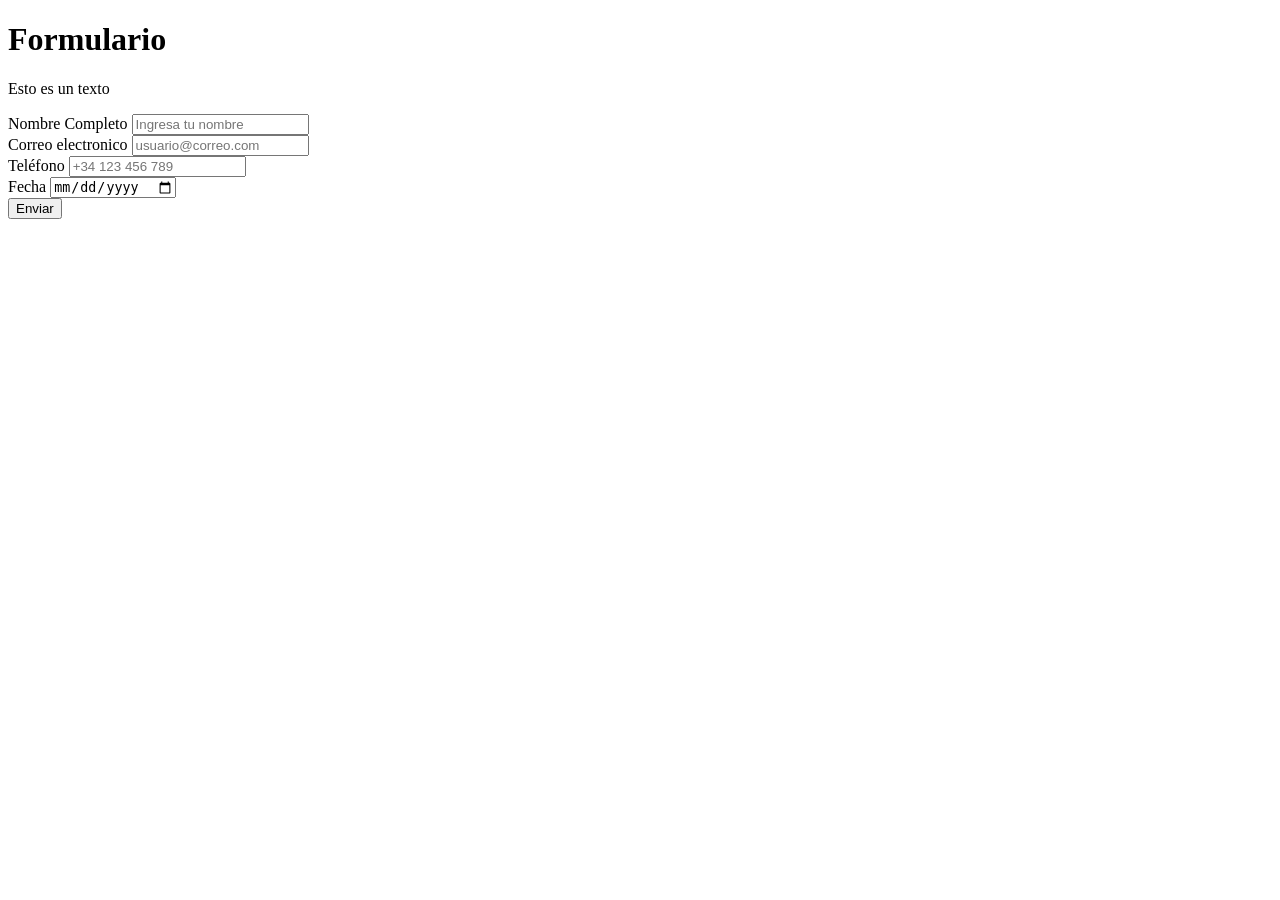
==== formulario.html @ 08b3c8c2 "formulario" ====
<!DOCTYPE html>
<html lang="en">
<head>
  <meta charset="UTF-8">
  <meta name="viewport" content="width=device-width, initial-scale=1.0">
  <title>Document</title>
</head>
<body>
  <h1>Formulario</h1>
  <p>Esto es un texto</p>
  <form action="/index.html" class="formulario" method="post">

    <div>
      <label for="nombre">Nombre Completo</label>
      <input type="text" id="nombre" name="nombre" placeholder="Ingresa tu nombre" required/>
    </div>
    
    <div>
      <label for="email">Correo electronico</label>
      <input type="email" id="email" name="email" placeholder="usuario@correo.com" required/>
    </div>
   
    <div>
      <label for="telefono">Teléfono</label>
      <input type="tel" id="telefono" name="telefono" placeholder="+34 123 456 789"/> 
    </div>
    
    <div>
      <label for="fecha">Fecha</label>
      <input type="date" id="fecha" name="fecha"/>
    </div>
    
    <button type="submit">Enviar</button>
  </form>
</body>
</html>
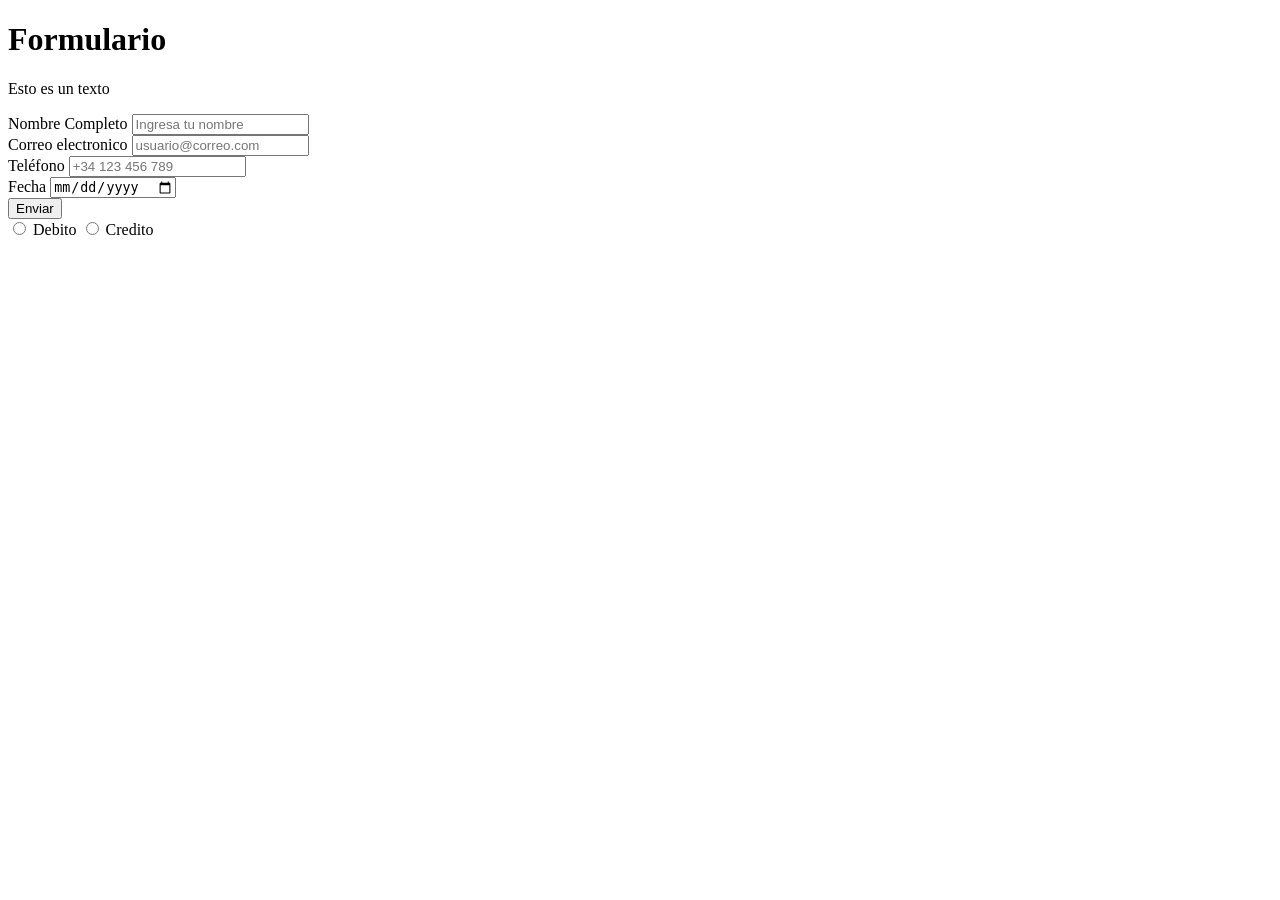
==== commit 6c50c9bb: "radio" ====
--- a/formulario.html
+++ b/formulario.html
@@ -31,6 +31,22 @@
     </div>
     
     <button type="submit">Enviar</button>
+
+    <!-- input de tipo radio -->
+
+    <div>
+      <label for="">
+        <input type="radio" value="debito"/>
+        Debito
+      </label>
+
+      <label for="">
+        <input type="radio" value="credito"/>
+        Credito
+      </label>
+      
+    </div>
+    
   </form>
 </body>
 </html>
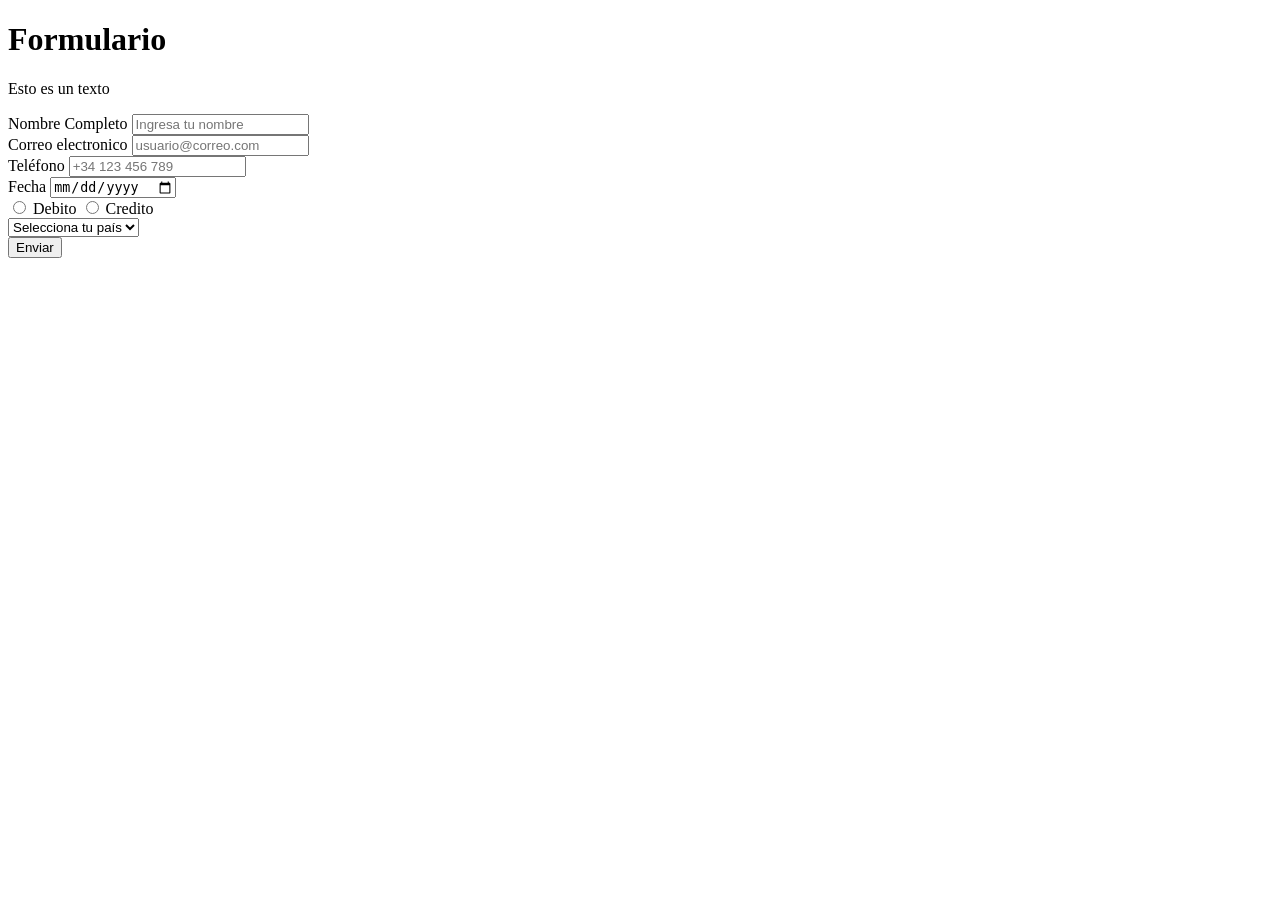
==== commit d0a858cb: "select" ====
--- a/formulario.html
+++ b/formulario.html
@@ -8,7 +8,7 @@
 <body>
   <h1>Formulario</h1>
   <p>Esto es un texto</p>
-  <form action="/index.html" class="formulario" method="post">
+  <form action="/index.html" class="formulario" method="get">
 
     <div>
       <label for="nombre">Nombre Completo</label>
@@ -30,23 +30,36 @@
       <input type="date" id="fecha" name="fecha"/>
     </div>
     
-    <button type="submit">Enviar</button>
+
 
     <!-- input de tipo radio -->
 
     <div>
-      <label for="">
-        <input type="radio" value="debito"/>
+      <label class="">
+        <input type="radio" name="pago" value="debito"/>
         Debito
       </label>
 
-      <label for="">
-        <input type="radio" value="credito"/>
+      <label class="radio-label">
+        <input type="radio" name="pago" value="credito"/>
         Credito
       </label>
       
     </div>
-    
+
+    <!-- select  -->
+     <select name="pais">
+        <option value="">Selecciona tu país</option>
+        <option value="españa">España</option>
+        <option value="mexico">Mexico</option>
+        <option value="chile">Chile</option>
+        <option value="argentina">Argentina</option>
+        <option value="colombia">Colombia</option>
+     </select>
+    <div>
+      <button type="submit">Enviar</button>
+    </div>
+     
   </form>
 </body>
 </html>
